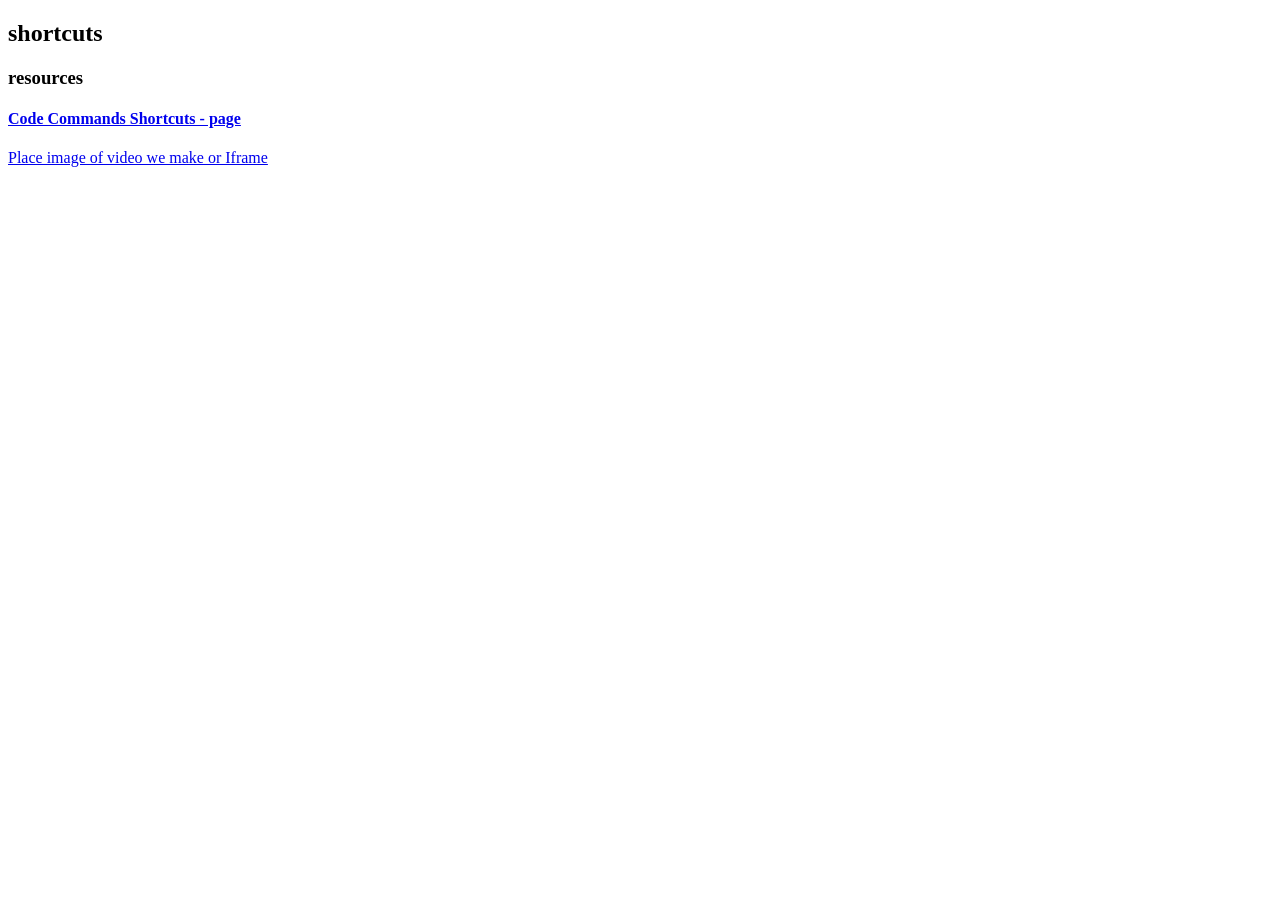
==== shortcuts-page/shortcuts-page.html @ 63fd526b "main" ====
<!DOCTYPE html>
<html lang="en">
<head>
    <meta charset="UTF-8">
    <meta name="viewport" content="width=device-width, initial-scale=1.0">
    <title>shortcuts-page</title>
    <!-- <link rel="stylesheet" href="videos-page/css/videos-pages.css"> -->
    <script type="modulev" src="js/step-focus.js" defer></script>
</head>
<body>
<div  class="page-container">
<header tabindex="0" class="masthead-container">
    <h2>shortcuts</h2>
    <!-- <h1  class="title "> Videos</h1> -->
</header>
    <div class="content-container">
        <!-- <header class="content-header " >
            <div class="description-container ">
                <h2><a tabindex="0" id="programThing1" target="_blank" href="https://www.youtube.com/@programshortcuts/playlists">Program Shortcuts Youtube Channel</a> </h2>
                <h4>Youtube Essential Shotcuts</h4>
            </div>
            <div tabindex="0" id="programShortcutsPageSearch">
                <img src="../img/progshrtYoutubeHeader.png" alt="">
            </div>
        </header> -->
        <main class="main-content">
            <h3>resources</h3>
            <div class="items-container">
                <!-- Code Commands Shortcuts - page -->
                <a class="item" target="_blank" id="codeCmdShortcutPage"  href="
                https://programshortcuts.github.io/tyler-tomani-2026/">
                    <header>
                        <h4>Code Commands Shortcuts - page</h4>
                        <span class="r">Place image of video we make or Iframe</span>
                    </header>
                    <img alt="" class="" src="../img/placeholders/MomPhotoLakeSuperiorSunset.HEIC">
                </a>
                
            </div>
            
        </main>
    </div>
</div>

</body>
</html>
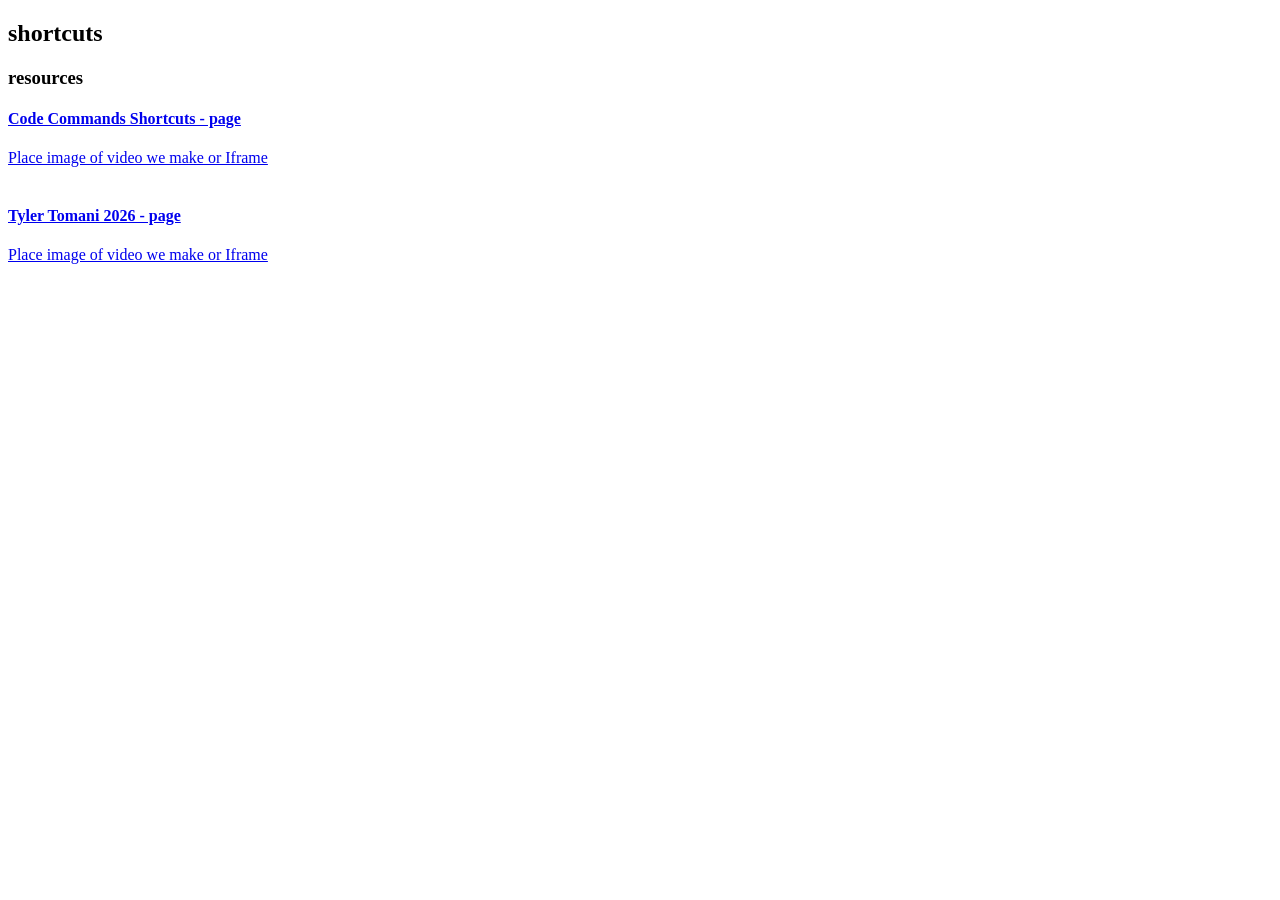
==== commit 5812c582: "main" ====
--- a/shortcuts-page/shortcuts-page.html
+++ b/shortcuts-page/shortcuts-page.html
@@ -28,16 +28,23 @@
             <div class="items-container">
                 <!-- Code Commands Shortcuts - page -->
                 <a class="item" target="_blank" id="codeCmdShortcutPage"  href="
-                https://programshortcuts.github.io/tyler-tomani-2026/">
+                https://programshortcuts.github.io/code-cmds-shorts-repo/">
                     <header>
                         <h4>Code Commands Shortcuts - page</h4>
                         <span class="r">Place image of video we make or Iframe</span>
                     </header>
-                    <img alt="" class="" src="../img/placeholders/MomPhotoLakeSuperiorSunset.HEIC">
+                    <img alt="" class="" src="../img/CodeCmdsShorts-logo.png">
                 </a>
-                
+                <!-- Tyler Tomani 2026 - page -->
+                <a class="item" target="_blank" id="tylerTomani2026"  href="
+                https://programshortcuts.github.io/tyler-tomani-2026/">
+                    <header>
+                        <h4>Tyler Tomani 2026 - page</h4>
+                        <span class="r">Place image of video we make or Iframe</span>
+                    </header>
+                    <img alt="" class="" src="../img/CodeCmdsShorts-logo.png">
+                </a>
             </div>
-            
         </main>
     </div>
 </div>
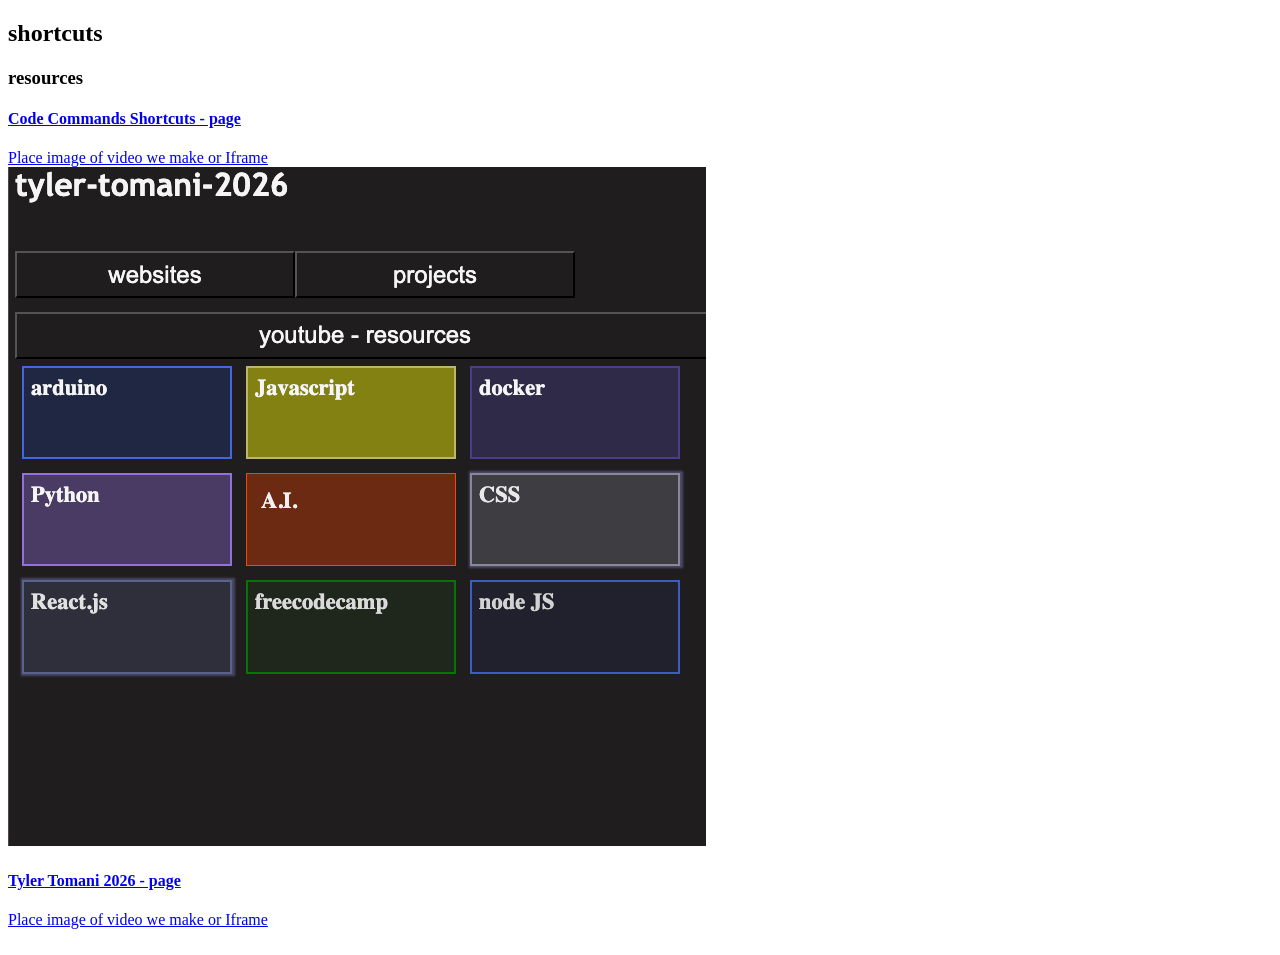
==== commit a78781b4: "main" ====
--- a/shortcuts-page/shortcuts-page.html
+++ b/shortcuts-page/shortcuts-page.html
@@ -33,7 +33,7 @@
                         <h4>Code Commands Shortcuts - page</h4>
                         <span class="r">Place image of video we make or Iframe</span>
                     </header>
-                    <img alt="" class="" src="../img/CodeCmdsShorts-logo.png">
+                    <img alt="" class="" src="../img/tyler-tomani-2026-icon.png">
                 </a>
                 <!-- Tyler Tomani 2026 - page -->
                 <a class="item" target="_blank" id="tylerTomani2026"  href="
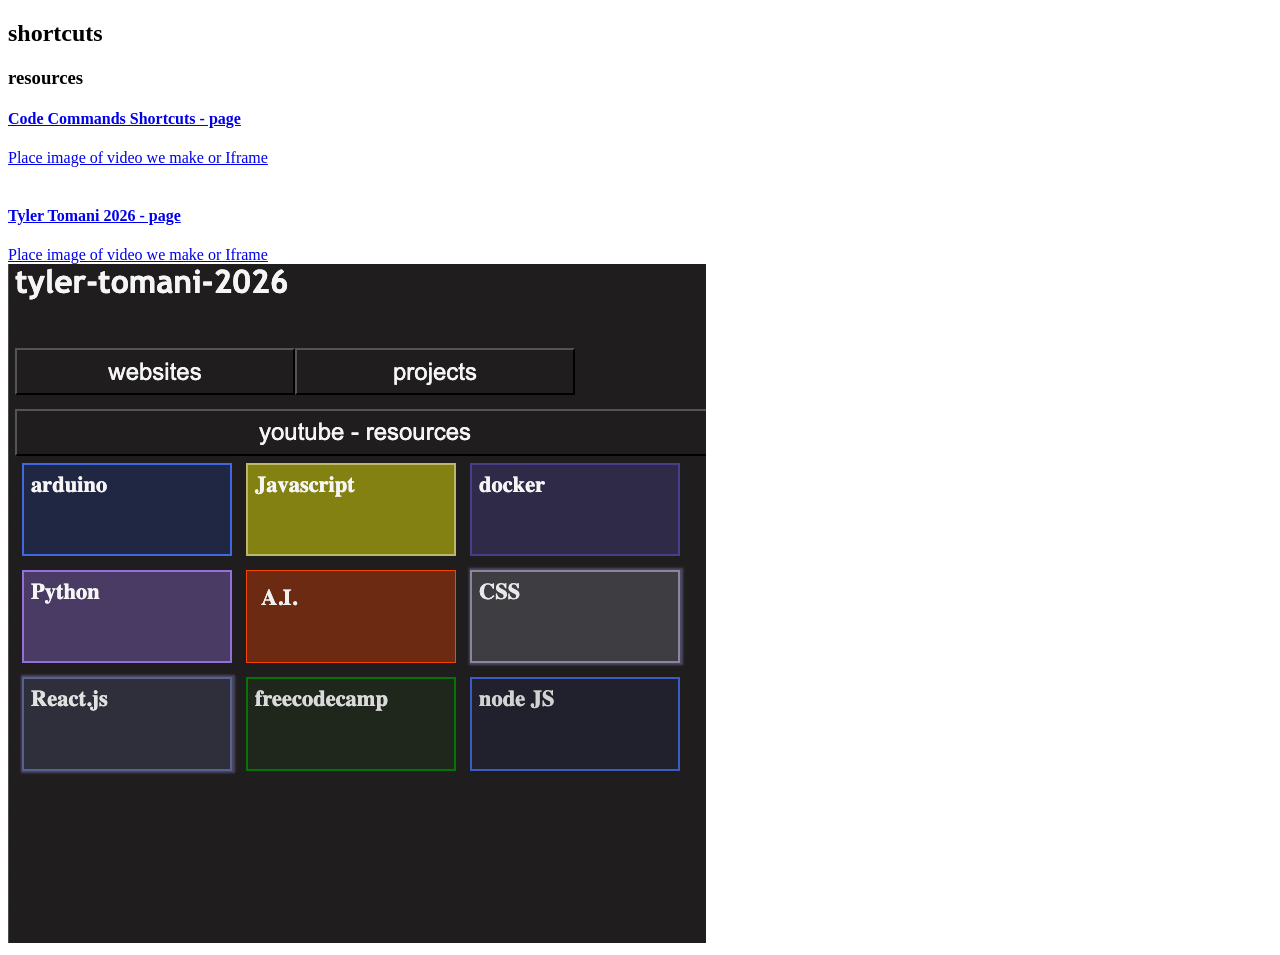
==== commit 90bef24a: "main" ====
--- a/shortcuts-page/shortcuts-page.html
+++ b/shortcuts-page/shortcuts-page.html
@@ -33,7 +33,7 @@
                         <h4>Code Commands Shortcuts - page</h4>
                         <span class="r">Place image of video we make or Iframe</span>
                     </header>
-                    <img alt="" class="" src="../img/tyler-tomani-2026-icon.png">
+                    <img alt="" class="" src="../img/CodeCmdsShorts-logo.png">
                 </a>
                 <!-- Tyler Tomani 2026 - page -->
                 <a class="item" target="_blank" id="tylerTomani2026"  href="
@@ -42,7 +42,7 @@
                         <h4>Tyler Tomani 2026 - page</h4>
                         <span class="r">Place image of video we make or Iframe</span>
                     </header>
-                    <img alt="" class="" src="../img/CodeCmdsShorts-logo.png">
+                    <img alt="" class="" src="../img/tyler-tomani-2026-icon.png">
                 </a>
             </div>
         </main>
